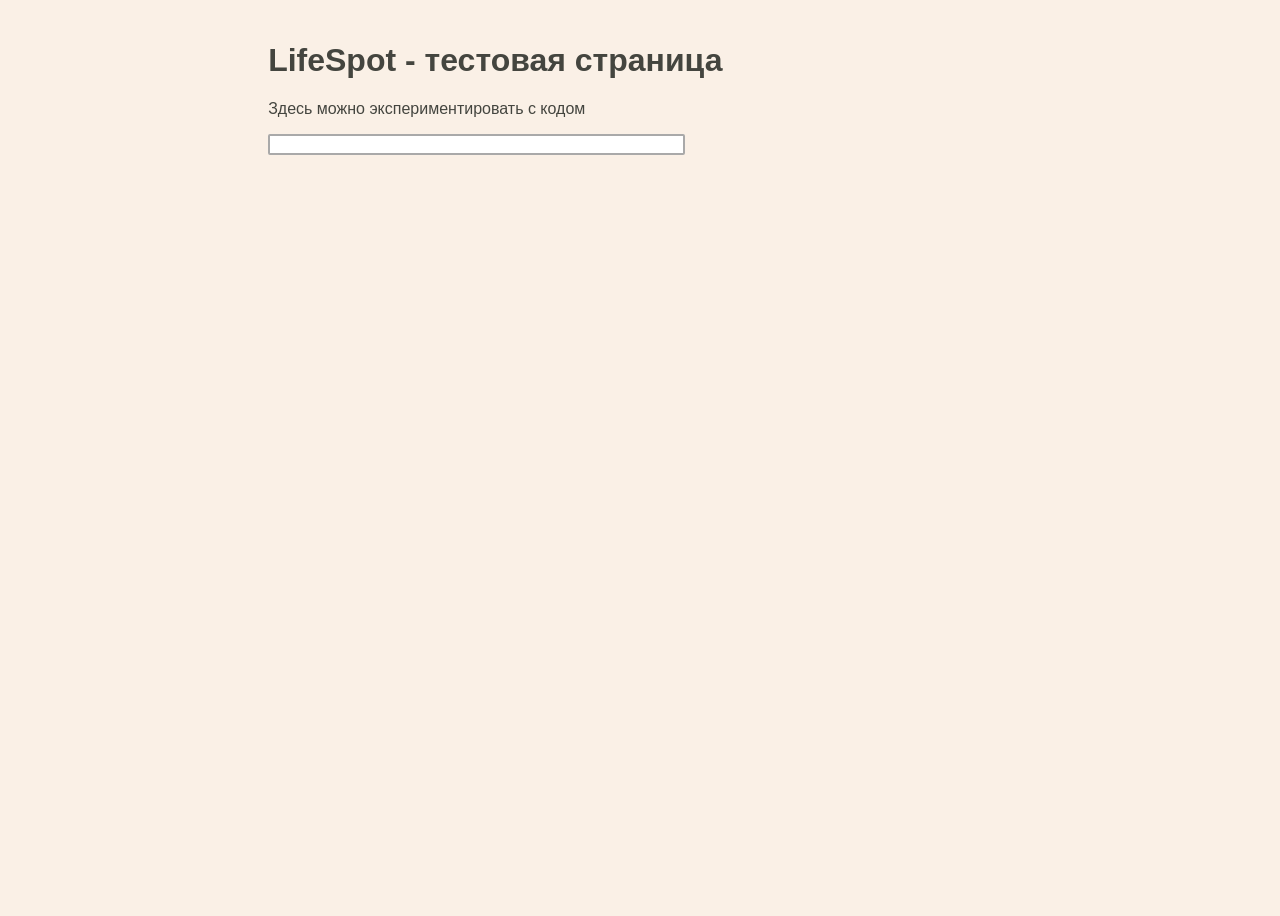
==== LifeSpot/Views/testing.html @ ce811853 "Добавьте файлы проекта." ====
﻿<!DOCTYPE html>
<html lang="en">

    <head>
        <meta charset="UTF-8">
        <title>LifeSpot</title>
        <link href="../Static/CSS/index.css" rel="stylesheet" type="text/css">
        <script type="text/javascript" defer src="../Static/JS/testing.js"></script>
    </head>
    
    <header id="header-index">
        <h1>LifeSpot - тестовая страница</h1>
        <p>Здесь можно экспериментировать с кодом</p>
        <input type="text" oninput="
         /* Обработчик ввода текста */
            " size=50%>
    </header>
    
    <!--SIDEBAR-->
    <body></body>
    <!--FOOTER-->

</html>
---- LifeSpot/Static/CSS/index.css ----
﻿/* Комбинированный селектор - применяется ко всем элементам */
header,footer,aside,body,.navbar,.video-container{
    font-family: "Helvetica 65 Medium", sans-serif;
}

header,footer,body,.video-container{
    background-color: linen;
}

/* Компоненты iframe со встроенным видео */
.video-container{
    display: inline-block;
    margin-top: 0.5em;
    padding-left: 1%;
    padding-top: 1%;
}

.review-container,.review-button{
    display: inline-block;
    margin-top: 0.5em;
    padding-left: 1%;
    padding-top: 1%;
}

.review-text{
    display: block;
    margin-top: 0.5em;
    padding-left: 1%;
    padding-top: 1%;
}


/* Стили панели навигации */
.navbar p{
    color: darkgray;
    padding-left: 15%;
}

/* Стили панели навигации при наведении мышью */
.navbar p:hover{
    color: aliceblue;
}

/* Глобальные стили для хедеров на всём сайте */
header{
    color: black;
    padding-left: 1%;
    padding-top: 1.2%;
}
/* Стиль хедера для главной страницы имеет приоритет, 
так как используется селектор по идентификатору */
#header-index{
    color: #44453f;
}

/* Стили футера */
footer {
    position: relative;
    bottom: 0;
    font-size: medium;
    color: dimgrey;
    line-height: 66%;
    padding-left: 1%;
    padding-bottom: 1%;
    margin-top: auto;
}

aside{
    min-height: 100vh; /* Высота в полный размер. Этот параметр можно убрать, если вы хотите выставлять высоту автоматически */
    width: 10%;
    min-width: 200px;
    z-index: 1;
    position: absolute; /* Фиксированная позиция сайд-бара. Так он будет оставаться на месте при скроллинге */
    top: 0; /* Сайдбар будет в самой верхней части страницы */
    left: 0;
    background-color: #111; /* Черный цвет фона (задан в виде кода) */
    overflow-x: hidden; /* Отключаем горизонтальную прокрутку */
    padding-top: 2%;
    font-size: large;
}

body{
    padding-left: 250px;
    height: 100%;
    min-height: 100vh;
    display: flex;
    flex-direction: column;
}

a{
    text-decoration: none;
}

input {
    border: 2px solid darkgrey;
    border-radius: 2px;
    outline: none;
}

input:focus {
    border: 2px solid dimgrey;
}
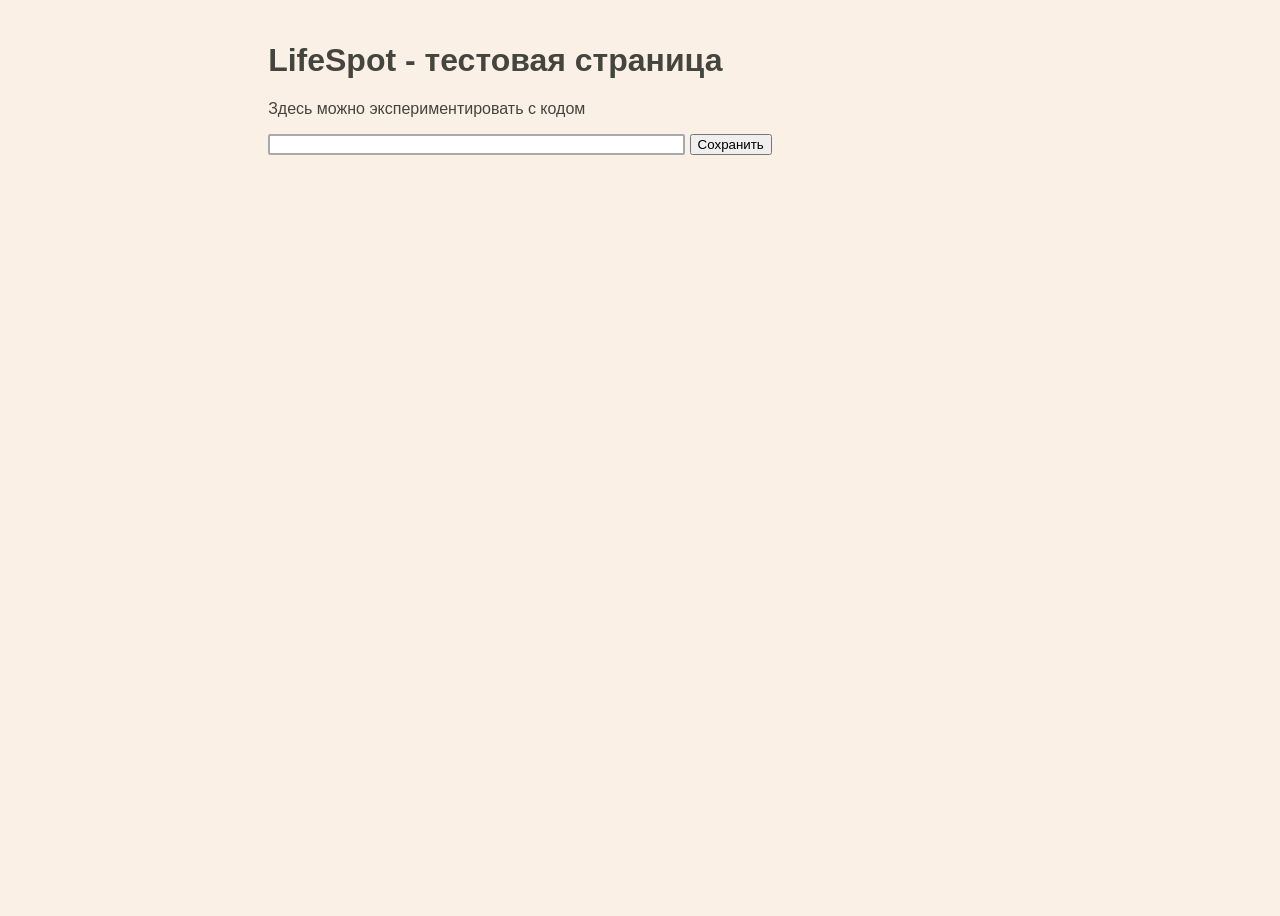
==== commit 4dc76f60: "arbeiten" ====
--- a/LifeSpot/Views/testing.html
+++ b/LifeSpot/Views/testing.html
@@ -14,6 +14,7 @@
         <input type="text" oninput="
          /* Обработчик ввода текста */
             " size=50%>
+        <button onclick = "saveInput()">Сохранить</button>
     </header>
     
     <!--SIDEBAR-->
